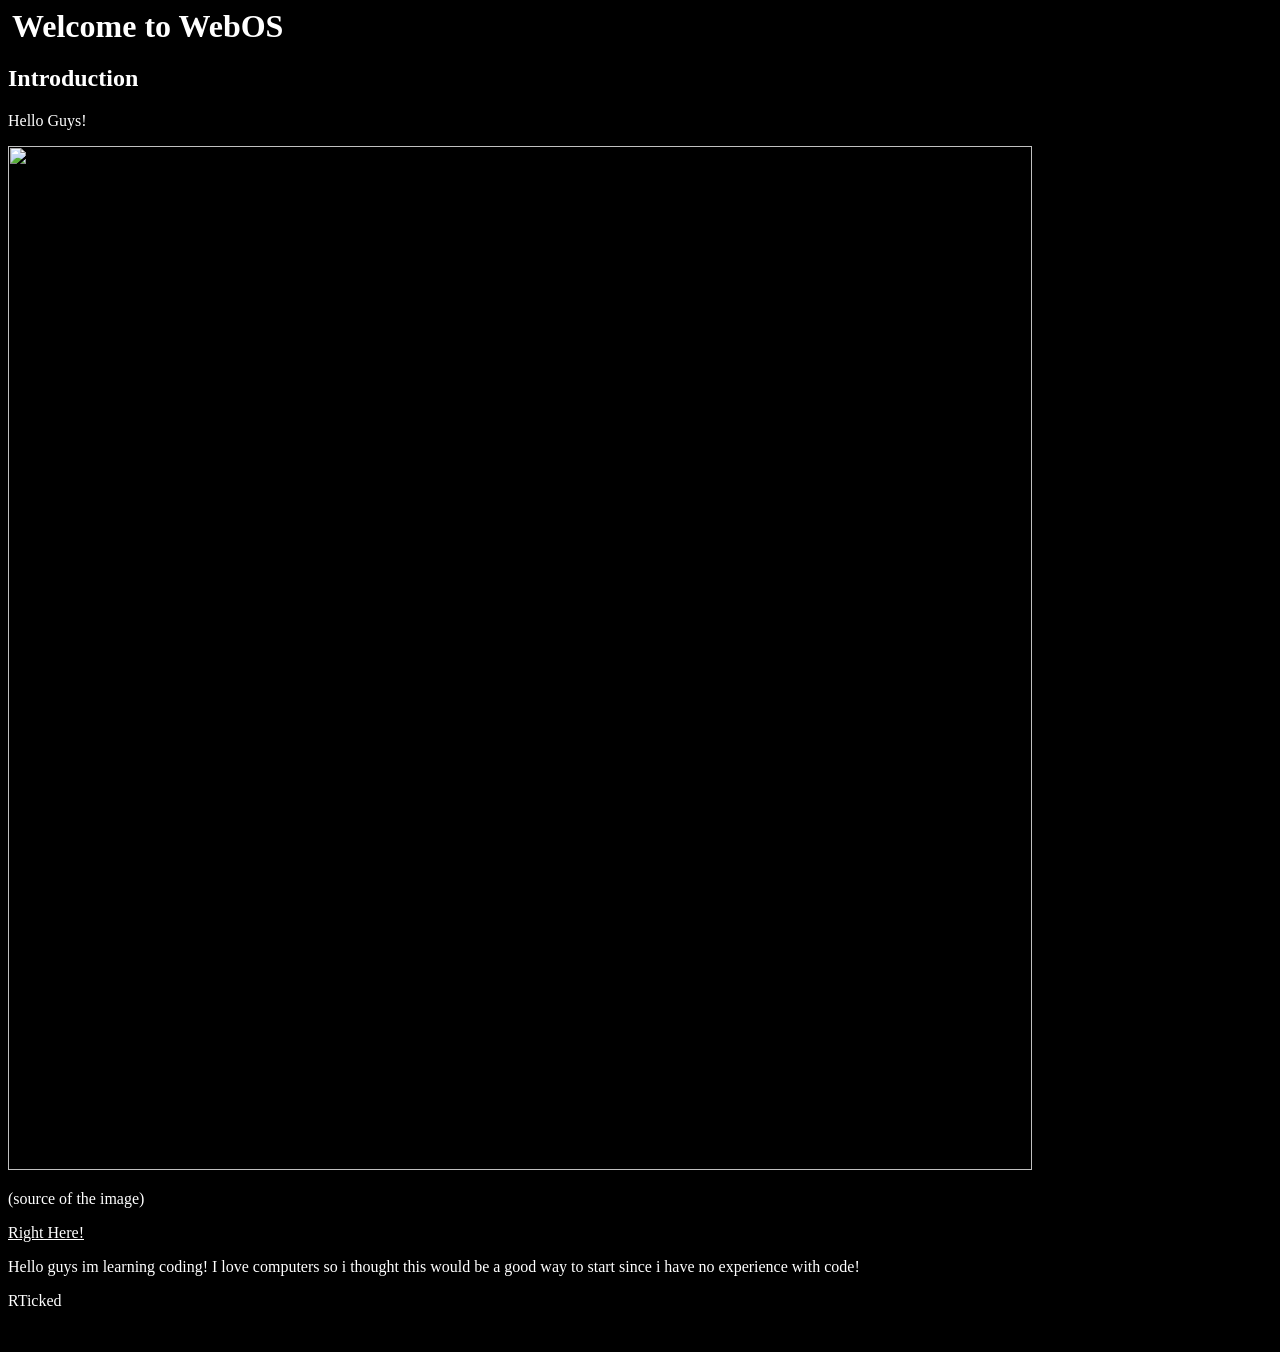
==== index.html @ 4478ae05 "Initial commit" ====
<!DOCTYPE html>
<html>
<body style="background-color: #000000; font-family: 'Times New Roman', Times, serif;">
  <h1 style="color: rgb(255, 255, 255); margin: 4px;">Welcome to WebOS</h1>
  <h2 style="color: rgb(255, 255, 255)">Introduction</h2>
  <p style="color: rgb(255, 255, 255)">Hello Guys!</p>
  <img style="width: 1024px; height: 1024px; object-fit: cover;" src="./note 8.png" />
  <p style="color: white">(source of the image)</p>
  <a href="https://www.magnific.com/free-photo/beautiful-view-sunset-sea_3624503.htm" style="color: rgb(255, 255, 255)">Right Here!</a>
  <p style="color: rgb(255, 255, 255)">Hello guys im learning coding! I love computers so i thought this would be a good way to start since i have no experience with code!</p>
  <p style="color: rgb(255, 255, 255)">RTicked</p>
</body>
</html>

// add a image and name it "note 8.png" so you guys can see your images!
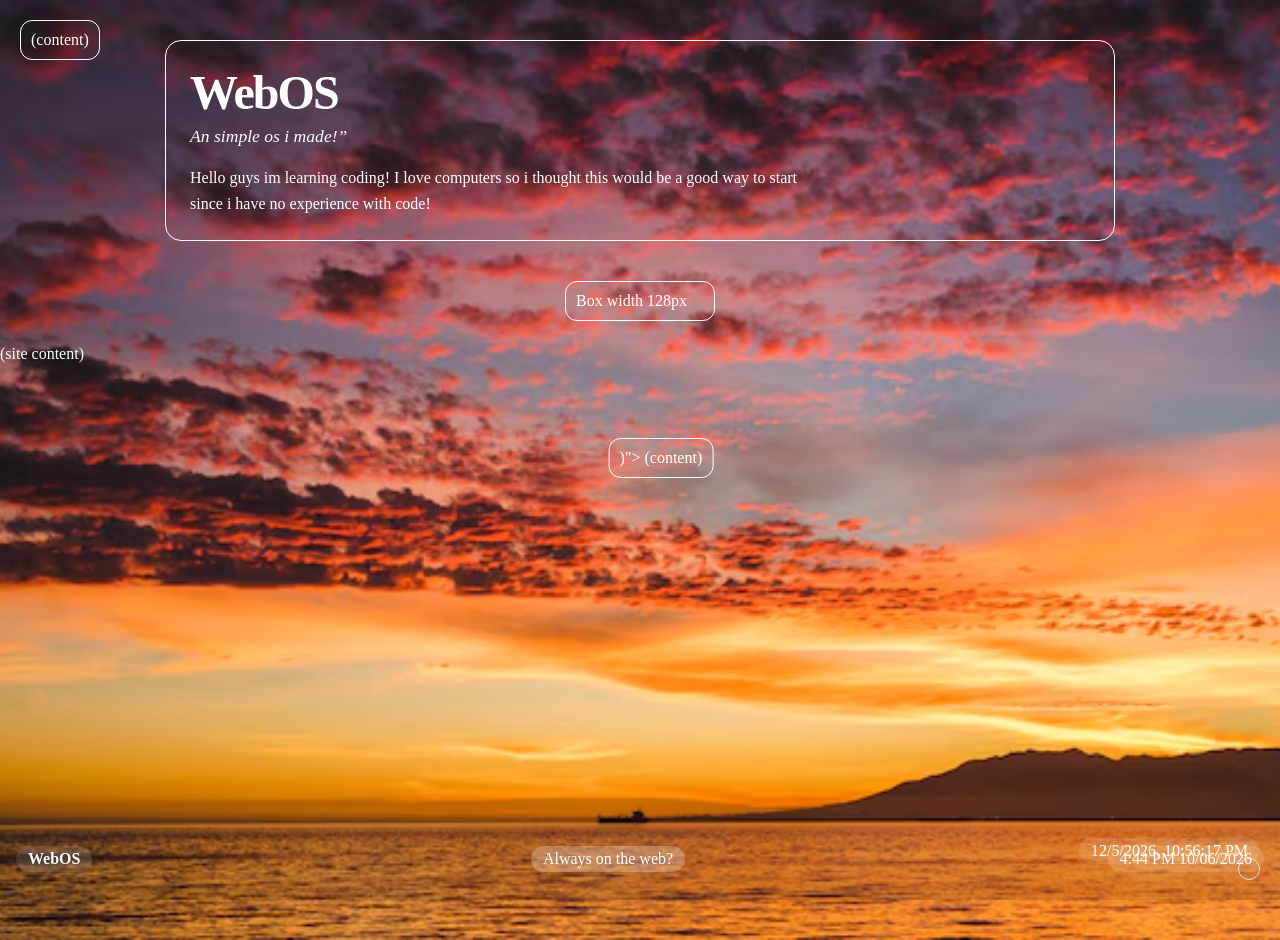
==== commit 4b70c66a: "Updated website but its still broken. I will add more stuff soon!" ====
--- a/index.html
+++ b/index.html
@@ -1,15 +1,161 @@
 <!DOCTYPE html>
-<html>
-<body style="background-color: #000000; font-family: 'Times New Roman', Times, serif;">
-  <h1 style="color: rgb(255, 255, 255); margin: 4px;">Welcome to WebOS</h1>
-  <h2 style="color: rgb(255, 255, 255)">Introduction</h2>
-  <p style="color: rgb(255, 255, 255)">Hello Guys!</p>
-  <img style="width: 1024px; height: 1024px; object-fit: cover;" src="./note 8.png" />
-  <p style="color: white">(source of the image)</p>
-  <a href="https://www.magnific.com/free-photo/beautiful-view-sunset-sea_3624503.htm" style="color: rgb(255, 255, 255)">Right Here!</a>
-  <p style="color: rgb(255, 255, 255)">Hello guys im learning coding! I love computers so i thought this would be a good way to start since i have no experience with code!</p>
-  <p style="color: rgb(255, 255, 255)">RTicked</p>
-</body>
+<html lang="en">
+  <head>
+    <meta charset="UTF-8" />
+    <meta name="viewport" content="width=device-width, initial-scale=1.0" />
+    <title>WebOS</title>
+    <style>
+      body {
+        margin: 0;
+        min-height: 100vh;
+        background: #000;
+        color: #fff;
+        font-family: 'Times New Roman', Times, serif;
+      }
+
+      .hero {
+        max-width: 900px;
+        margin: 40px auto;
+        padding: 24px;
+        border: 1px solid #fff;
+        border-radius: 16px;
+        display: flex;
+        gap: 20px;
+        align-items: center;
+      }
+
+      .avatar {
+        width: 96px;
+        height: 96px;
+        border-radius: 50%;
+        object-fit: cover;
+        border: 1px solid #fff;
+      }
+
+      .hero-text {
+        flex: 1;
+      }
+
+      .hero-title {
+        margin: 0;
+        font-size: 3rem;
+        letter-spacing: -0.04em;
+      }
+
+      .hero-subtitle {
+        margin: 6px 0 18px;
+        font-size: 1.1rem;
+        font-style: italic;
+      }
+
+      .hero-description {
+        margin: 0;
+        line-height: 1.6;
+        max-width: 620px;
+      }
+    </style>
+  </head>
+  <body>
+    <section class="hero">
+      <!--
+<img class="avatar" src="./note 8.png" alt="Avatar" />
+-->
+      <div class="hero-text">
+        <h1 class="hero-title">WebOS</h1>
+        <p class="hero-subtitle">An simple os i made!”</p>
+        <p class="hero-description">Hello guys im learning coding! I love computers so i thought this would be a good way to start since i have no experience with code!</p>
+      </div>
+    </section>
+
+    <div style="border: solid 1px #fff; width: 128px; padding: 10px; margin: 24px auto; border-radius: 12px;">
+      Box width 128px
+    </div>
+  </body>
+  <div style="position: absolute; top: 50%; left: 50%; 
+transform: translate(-30%, -30%); border: solid 1px #fff; padding: 10px; border-radius: 12px;">)">
+        (content)
+    </div>
+   <div style="position: absolute; top: 20px; left: 20px; border: solid 1px #fff; padding: 10px; border-radius: 12px;">
+        (content)
+    </div>
+  <div style="position: absolute; bottom: 20px; right: 20px; border: solid 1px #fff; padding: 10px; border-radius: 12px;">
+    <style>
+      body {
+        background: url('note 8.png') no-repeat center/cover #000;
+      }
+    </style>
+  </div>
+  
+  <!--
+  <div style="display: flex;">
+  
+  <p>
+  WebOS 
+  </p>
+<p>
+   4:44 PM 10/06/2026
+</p>
+  </div>
+-->
+
+<!---
+<div style="display:flex; justify-content: space-between">
+  <p>
+    WebOS
+  </p>
+  <p>
+    4:44 PM 10/06/2026
+  </p>
+-->
+
+<!-- 
+<div
+    style="position: absolute; width: 100%; display: flex; backdrop-filter: greyscale(10px); background-color: rgba(0, 0, 0, 0.25); color: #fff; justify-content: space-between;">
+    <p style="margin-left: 16px;">
+      WebOS
+    </p>
+    <p style="margin-right: 16px;">
+      4:44 PM 10/06/2026
+    </p>
+  </div>
+-->
+    <div
+    style="position: absolute; width: 100%; display: flex; backdrop-filter: sepia(10px); background-color: rgba(0, 0, 0, 0.125); color: #fff; justify-content: space-between; gap: 32px; bottom: 0; padding: 12px 0;">
+        <p
+          style="margin-left: 16px; font-weight: 700; background-color: rgba(256, 256, 256, 0.125); padding: 4px 12px; border-radius: 16px;">
+            WebOS
+        </p>
+        <p style="margin-left: 16px; background-color: rgba(256, 256, 256, 0.25); padding: 4px 12px; border-radius: 16px;">
+             Always on the web? 
+        </p>
+        <p
+          style="margin-right: 16px; background-color: rgba(256, 256, 256, 0.125); padding: 4px 12px; border-radius: 16px;">
+            4:44 PM 10/06/2026
+        </p>
+  </div>
+  <html>
+    <body>
+        (site content)
+        <script>
+          var currentTime =new Date().toLocaleString();
+          document.getElementById('timeElement').textContent = currentTime;
+        </script>
+    </body>
+</html>
+</div>
+    <p id="timeElement"
+      style="position: absolute; bottom: 20px; right: 20px; background-color: rgba(256, 256, 256, 0.125); padding: 4px 12px; border-radius: 16px; backdrop-filter: sepia(10px)">
+      Time
+    </p>
+  </div>
+  <script>
+  setInterval(function () {
+  document.querySelector("#timeElement").innerHTML = new Date().toLocaleString();
+}, 1000);
+  </script>
+</div>
 </html>
 
-// add a image and name it "note 8.png" so you guys can see your images!+
+
+
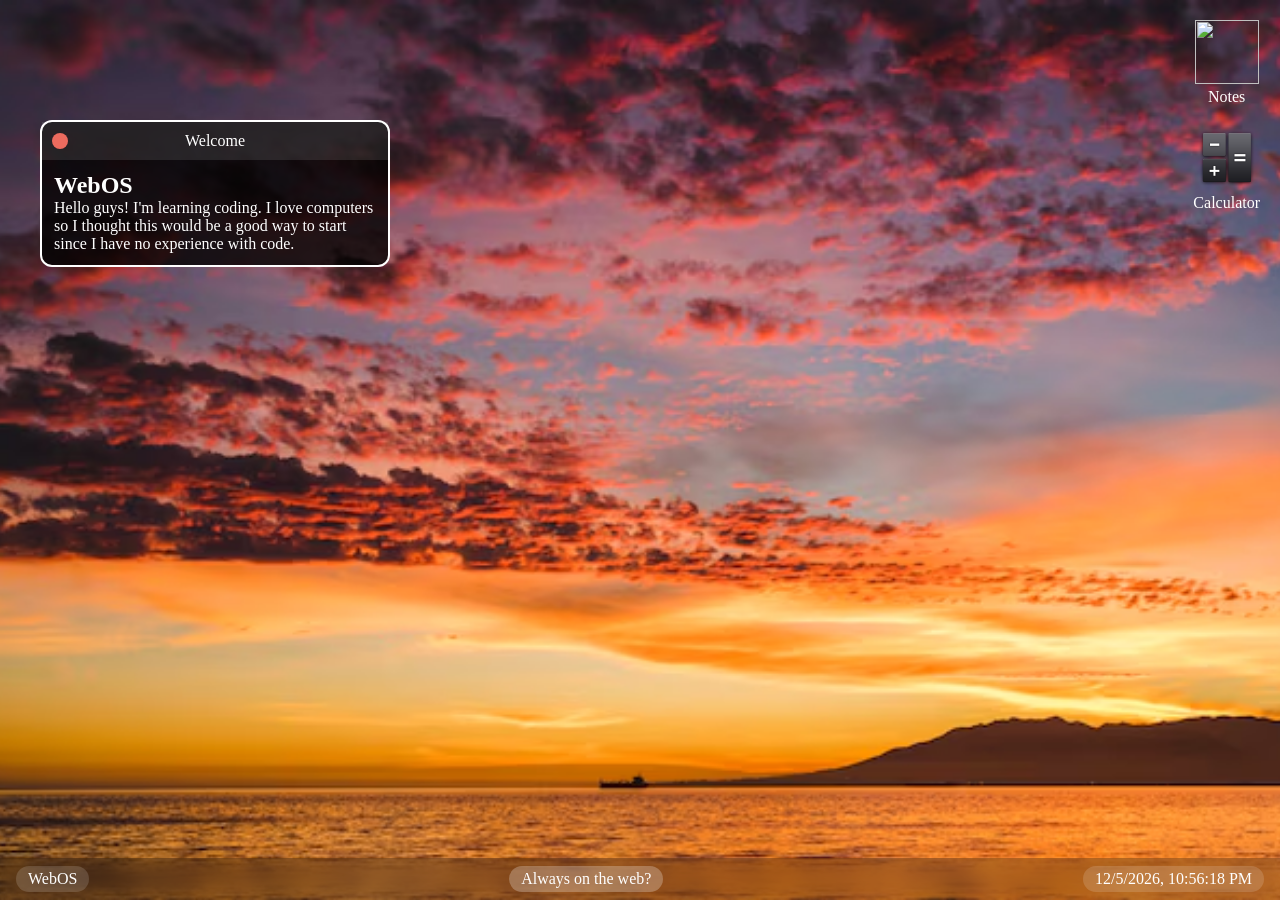
==== commit 6d68ee67: "Initial commit - WebOS with Notes and Calculator apps" ====
--- a/index.html
+++ b/index.html
@@ -1,161 +1,129 @@
 <!DOCTYPE html>
 <html lang="en">
-  <head>
-    <meta charset="UTF-8" />
-    <meta name="viewport" content="width=device-width, initial-scale=1.0" />
-    <title>WebOS</title>
-    <style>
-      body {
-        margin: 0;
-        min-height: 100vh;
-        background: #000;
-        color: #fff;
-        font-family: 'Times New Roman', Times, serif;
-      }
+<head>
+  <meta charset="UTF-8">
+  <meta name="viewport" content="width=device-width, initial-scale=1.0">
+  <title>WebOS</title>
 
-      .hero {
-        max-width: 900px;
-        margin: 40px auto;
-        padding: 24px;
-        border: 1px solid #fff;
-        border-radius: 16px;
-        display: flex;
-        gap: 20px;
-        align-items: center;
-      }
+  <link rel="stylesheet" href="style.css">
+  <link rel="stylesheet" href="calculator.css">
+</head>
 
-      .avatar {
-        width: 96px;
-        height: 96px;
-        border-radius: 50%;
-        object-fit: cover;
-        border: 1px solid #fff;
-      }
+<body>
 
-      .hero-text {
-        flex: 1;
-      }
+  <!-- Taskbar -->
+  <div class="topbar">
 
-      .hero-title {
-        margin: 0;
-        font-size: 3rem;
-        letter-spacing: -0.04em;
-      }
-
-      .hero-subtitle {
-        margin: 6px 0 18px;
-        font-size: 1.1rem;
-        font-style: italic;
-      }
-
-      .hero-description {
-        margin: 0;
-        line-height: 1.6;
-        max-width: 620px;
-      }
-    </style>
-  </head>
-  <body>
-    <section class="hero">
-      <!--
-<img class="avatar" src="./note 8.png" alt="Avatar" />
--->
-      <div class="hero-text">
-        <h1 class="hero-title">WebOS</h1>
-        <p class="hero-subtitle">An simple os i made!”</p>
-        <p class="hero-description">Hello guys im learning coding! I love computers so i thought this would be a good way to start since i have no experience with code!</p>
-      </div>
-    </section>
-
-    <div style="border: solid 1px #fff; width: 128px; padding: 10px; margin: 24px auto; border-radius: 12px;">
-      Box width 128px
-    </div>
-  </body>
-  <div style="position: absolute; top: 50%; left: 50%; 
-transform: translate(-30%, -30%); border: solid 1px #fff; padding: 10px; border-radius: 12px;">)">
-        (content)
-    </div>
-   <div style="position: absolute; top: 20px; left: 20px; border: solid 1px #fff; padding: 10px; border-radius: 12px;">
-        (content)
-    </div>
-  <div style="position: absolute; bottom: 20px; right: 20px; border: solid 1px #fff; padding: 10px; border-radius: 12px;">
-    <style>
-      body {
-        background: url('note 8.png') no-repeat center/cover #000;
-      }
-    </style>
-  </div>
-  
-  <!--
-  <div style="display: flex;">
-  
-  <p>
-  WebOS 
-  </p>
-<p>
-   4:44 PM 10/06/2026
-</p>
-  </div>
--->
-
-<!---
-<div style="display:flex; justify-content: space-between">
-  <p>
-    WebOS
-  </p>
-  <p>
-    4:44 PM 10/06/2026
-  </p>
--->
-
-<!-- 
-<div
-    style="position: absolute; width: 100%; display: flex; backdrop-filter: greyscale(10px); background-color: rgba(0, 0, 0, 0.25); color: #fff; justify-content: space-between;">
-    <p style="margin-left: 16px;">
+    <p id="welcomeopen" class="topbar-button">
       WebOS
     </p>
-    <p style="margin-right: 16px;">
-      4:44 PM 10/06/2026
+
+    <p class="topbar-message">
+      Always on the web?
     </p>
+
+    <p id="timeElement" class="topbar-button">
+      Loading...
+    </p>
+
   </div>
--->
-    <div
-    style="position: absolute; width: 100%; display: flex; backdrop-filter: sepia(10px); background-color: rgba(0, 0, 0, 0.125); color: #fff; justify-content: space-between; gap: 32px; bottom: 0; padding: 12px 0;">
-        <p
-          style="margin-left: 16px; font-weight: 700; background-color: rgba(256, 256, 256, 0.125); padding: 4px 12px; border-radius: 16px;">
-            WebOS
-        </p>
-        <p style="margin-left: 16px; background-color: rgba(256, 256, 256, 0.25); padding: 4px 12px; border-radius: 16px;">
-             Always on the web? 
-        </p>
-        <p
-          style="margin-right: 16px; background-color: rgba(256, 256, 256, 0.125); padding: 4px 12px; border-radius: 16px;">
-            4:44 PM 10/06/2026
-        </p>
+
+  <!-- Welcome Window -->
+  <div class="window" id="welcome">
+
+    <div class="windowheader" id="welcomeheader">
+
+      <div class="closebutton" id="welcomeclose"></div>
+
+      <p class="headertext">Welcome</p>
+
+      <div style="width:16px;"></div>
+
+    </div>
+
+    <div class="windowcontent">
+
+      <h2>WebOS</h2>
+
+      <p>
+        Hello guys! I'm learning coding.
+        I love computers so I thought this
+        would be a good way to start since
+        I have no experience with code.
+      </p>
+
+    </div>
+
   </div>
-  <html>
-    <body>
-        (site content)
-        <script>
-          var currentTime =new Date().toLocaleString();
-          document.getElementById('timeElement').textContent = currentTime;
-        </script>
-    </body>
-</html>
+<div id="desktopApps">
+  <div id="notesicon" class="appicon">
+    <img src="notes.png" class="iconimage">
+    <p>Notes</p>
+  </div>
+  <div id="calculatoricon" class="appicon">
+    <img src="calculator.png" class="iconimage">
+    <p>Calculator</p>
+  </div>
 </div>
-    <p id="timeElement"
-      style="position: absolute; bottom: 20px; right: 20px; background-color: rgba(256, 256, 256, 0.125); padding: 4px 12px; border-radius: 16px; backdrop-filter: sepia(10px)">
-      Time
-    </p>
+
+<div class="window" id="notes" style="display:none;">
+  <div class="windowheader" id="notesheader">
+    <div class="closebutton" id="notesclose"></div>
+    <p class="headertext">Notes</p>
+    <div style="width:16px;"></div>
   </div>
-  <script>
-  setInterval(function () {
-  document.querySelector("#timeElement").innerHTML = new Date().toLocaleString();
-}, 1000);
-  </script>
+
+  <div class="windowcontent">
+  <h2>Notes</h2>
+
+  <textarea rows="10" cols="30"></textarea>
 </div>
-</html>
+</div>
+
+<div class="window" id="calculator" style="display:none;">
+  <div class="windowheader" id="calculatorheader">
+    <div class="closebutton" id="calculatorclose"></div>
+    <p class="headertext">Calculator</p>
+    <div style="width:16px;"></div>
+  </div>
+
+  <div class="windowcontent">
+    <div class="container">
+      <div class="calc-text">
+        <p id="user-input">0</p>
+      </div>
+
+      <div class="calc-keys">
+        <button type="button" class="key-others operations">AC</button>
+        <button type="button" class="key-others operations">DEL</button>
+        <button type="button" class="key-others operations">%</button>
+        <button type="button" class="key-operate operations">/</button>
+
+        <button type="button" class="numbers">7</button>
+        <button type="button" class="numbers">8</button>
+        <button type="button" class="numbers">9</button>
+        <button type="button" class="key-operate operations">*</button>
+
+        <button type="button" class="numbers">4</button>
+        <button type="button" class="numbers">5</button>
+        <button type="button" class="numbers">6</button>
+        <button type="button" class="key-operate operations">-</button>
+
+        <button type="button" class="numbers">1</button>
+        <button type="button" class="numbers">2</button>
+        <button type="button" class="numbers">3</button>
+        <button type="button" class="key-operate operations">+</button>
+
+        <button type="button" class="key-zero numbers">0</button>
+        <button type="button" class="numbers">.</button>
+        <button type="button" class="key-operate operations">=</button>
+      </div>
+    </div>
+  </div>
+</div>
 
 
-
-
+<script type="text/javascript" src="script.js"></script>
+<script type="text/javascript" src="calculator.js"></script>
+</body>
+</html>
--- a/style.css
+++ b/style.css
@@ -0,0 +1,156 @@
+body {
+  margin: 0;
+  min-height: 100vh;
+  background-image: url('note 8.png');
+  background-size: cover;
+  background-position: center;
+  background-repeat: no-repeat;
+  color: white;
+  font-family: "Times New Roman", Times, serif;
+}
+
+.topbar {
+  position: absolute;
+  bottom: 0;
+  width: 100%;
+  display: flex;
+  justify-content: space-between;
+  align-items: center;
+  backdrop-filter: blur(10px);
+  background: rgba(0, 0, 0, 0.25);
+  padding: 8px 0;
+  box-sizing: border-box;
+}
+
+.topbar-button {
+  margin: 0 16px;
+  padding: 4px 12px;
+  border-radius: 16px;
+  background: rgba(255, 255, 255, 0.15);
+}
+
+.topbar-message {
+  margin: 0;
+  padding: 4px 12px;
+  border-radius: 16px;
+  background: rgba(255, 255, 255, 0.25);
+}
+
+.window {
+  position: absolute;
+  top: 120px;
+  left: 40px;
+  width: 350px;
+  border: 2px solid white;
+  border-radius: 12px;
+  background: rgba(0, 0, 0, 0.8);
+  display: flex;
+  flex-direction: column;
+}
+
+.windowheader {
+  display: flex;
+  justify-content: space-between;
+  align-items: center;
+  cursor: grab;
+  user-select: none;
+  padding: 10px;
+  background: rgba(255, 255, 255, 0.1);
+}
+
+.closebutton {
+  width: 16px;
+  height: 16px;
+  border-radius: 50%;
+  background: #EC6B5E;
+  cursor: pointer;
+}
+
+.headertext {
+  margin: 0;
+}
+
+.windowcontent {
+  padding: 12px;
+}
+
+#desktopApps {
+  position: absolute;
+  top: 20px;
+  right: 20px;
+  display: flex;
+  flex-direction: column;
+  gap: 20px;
+}
+
+.appicon {
+  display: flex;
+  flex-direction: column;
+  align-items: center;
+  cursor: pointer;
+}
+
+.iconimage {
+  width: 64px;
+  height: 64px;
+  object-fit: contain;
+}
+
+.appicon p {
+  margin: 4px 0 0 0;
+}
+
+textarea {
+  width: 100%;
+  min-height: 200px;
+  box-sizing: border-box;
+  background: rgba(255,255,255,0.1);
+  color: white;
+  border: 1px solid white;
+  border-radius: 8px;
+  padding: 8px;
+  resize: none;
+}
+
+.appicon:hover {
+  background: rgba(255,255,255,0.1);
+  border-radius: 12px;
+}
+
+* {
+  margin: 0;
+  padding: 0;
+  font-family: "Times New Roman", Times, serif;
+  box-sizing: border-box;
+}
+
+body {
+  background-color: #8bc6ec;
+  min-height: 100vh;
+  display: flex;
+  justify-content: center;
+}
+
+.container {
+  background: #000000;
+  padding: 25px;
+  width: 350px;
+  border-radius: 10px;
+}
+
+.calc-text {
+  margin-bottom: 20px;
+  padding-left: 5px;
+}
+
+.calc-text p {
+  width: 100%;
+  font-size: 3.5rem;
+  text-align: end;
+  background: transparent;
+  color: #fff;
+  border: none;
+  outline: none;
+  word-wrap: break-word;
+  word-break: break-all;
+}
--- a/calculator.css
+++ b/calculator.css
@@ -0,0 +1,85 @@
+* {
+  margin: 0;
+  padding: 0;
+  font-family: "Times New Roman", Times, serif;
+  box-sizing: border-box;
+}
+
+body {
+  background-color: #8bc6ec;
+  min-height: 100vh;
+  display: flex;
+  justify-content: center;
+}
+
+.container {
+  background: #000000;
+  padding: 15px;
+  width: 100%;
+  height: 100%;
+  display: flex;
+  flex-direction: column;
+  justify-content: space-between;
+}
+
+.calc-text {
+  margin-bottom: 15px;
+  padding-left: 10px;
+}
+
+.calc-text p {
+  width: 100%;
+  font-size: 3rem;
+  text-align: right;
+  background: transparent;
+  color: #fff;
+  border: none;
+  outline: none;
+  word-wrap: break-word;
+  word-break: break-all;
+}
+
+button {
+  background: #333333;
+  color: #fff;
+  font-size: 1.3rem;
+  border: none;
+  border-radius: 50%;
+  cursor: pointer;
+  height: 50px;
+  width: 50px;
+  display: flex;
+  align-items: center;
+  justify-content: center;
+  margin: 0 auto;
+}
+
+button:active {
+  filter: brightness(140%);
+}
+
+.calc-keys {
+    display: grid;
+    grid-template-columns: repeat(4, 1fr);
+    grid-row-gap: 12px;
+    grid-column-gap: 8px;
+    width: 100%;
+}
+
+.key-zero {
+    grid-column: span 2;
+    width: 100%;
+    border-radius: 25px;
+    justify-content: flex-start;
+    padding-left: 20px;
+}
+
+.key-operate {
+    background: #ff9501;
+}
+
+.key-others {
+    background: #a6a6a6;
+    color: #000000;
+}
+
